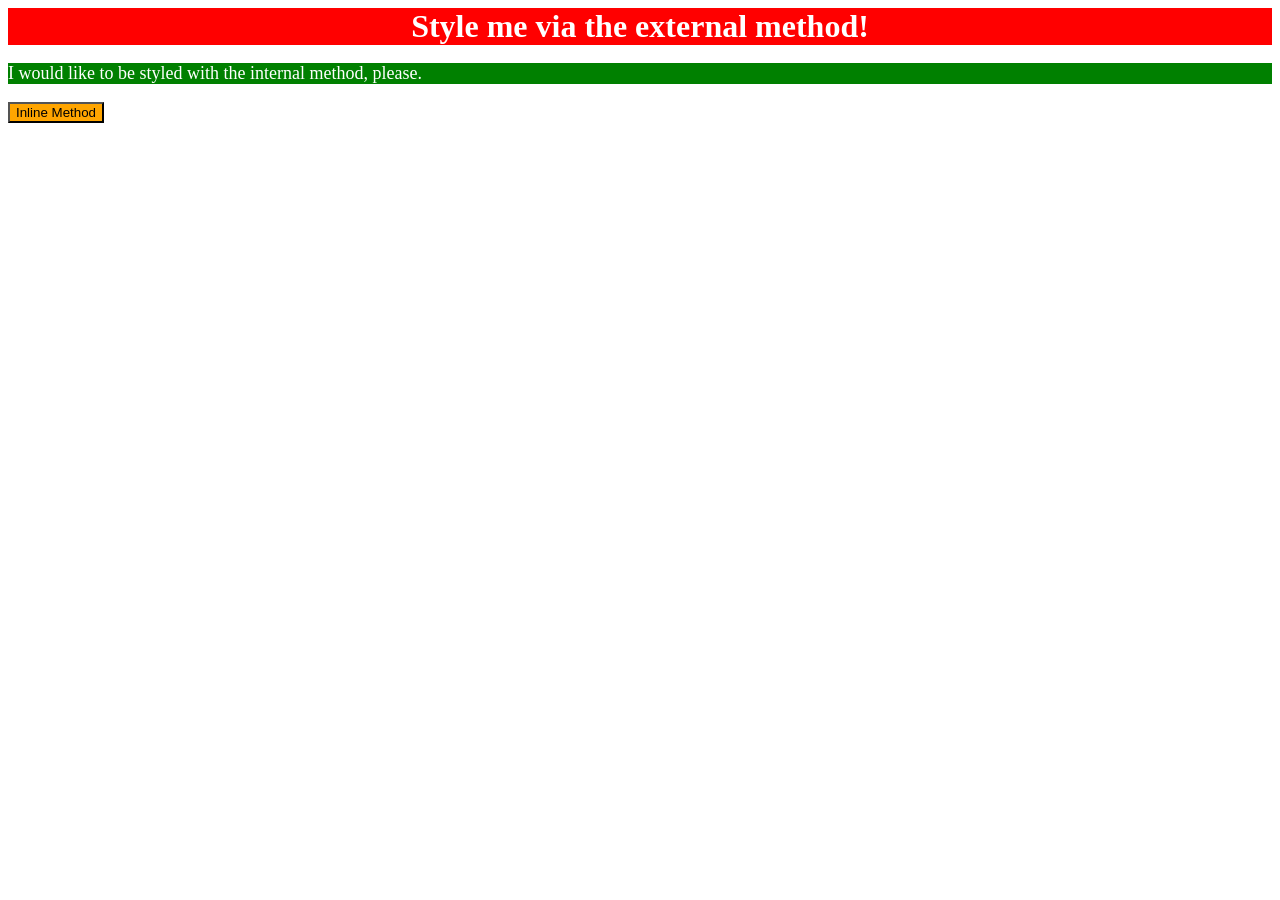
==== foundations/intro-to-css/01-css-methods/index.html @ e4922ff2 "Complete first exercise" ====
<!DOCTYPE html>
<html lang="en">
  <head>
    <meta charset="UTF-8">
    <meta http-equiv="X-UA-Compatible" content="IE=edge">
    <meta name="viewport" content="width=device-width, initial-scale=1.0">
    <link rel="stylesheet" href="styles.css">
    <title>Methods for Adding CSS</title>
  </head>
  <body>
    <div class="top-1">Style me via the external method!</div>
    <p class="p-1">I would like to be styled with the internal method, please.</p>
    <button class="b-1">Inline Method</button>
  </body>
</html>
---- foundations/intro-to-css/01-css-methods/styles.css ----
.top-1{
    background-color: red;
    color: white;
    font-size:32px;
    text-align: center;
    font-weight: bold;
}
.p-1{
    background-color: green;
    color:white ;
    font-size: 18px;
}
.b-1{
    background-color: orange;
    font-size: 18x;
}
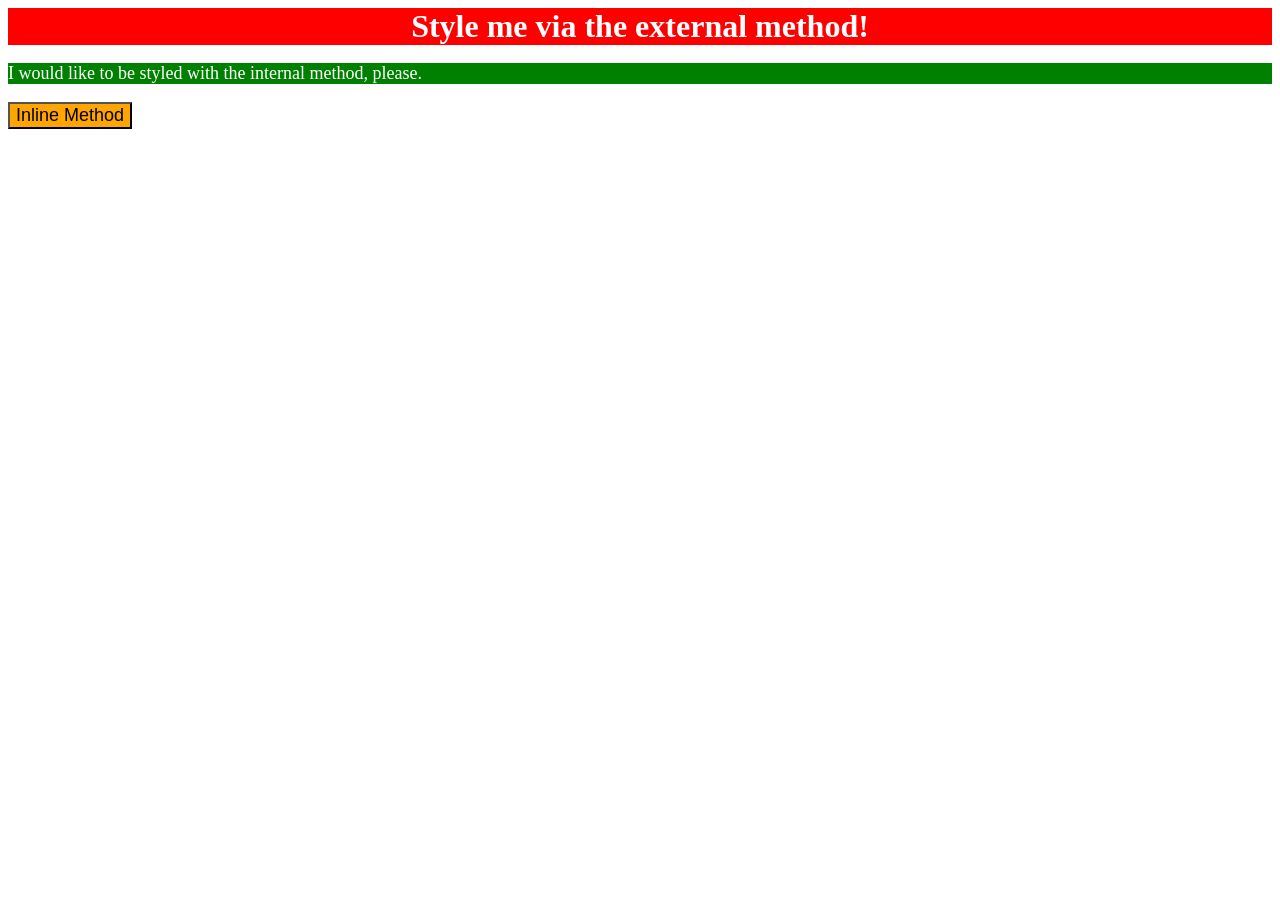
==== commit f3f420d3: "Complete 01-css-methods by inline, internal and external css" ====
--- a/foundations/intro-to-css/01-css-methods/index.html
+++ b/foundations/intro-to-css/01-css-methods/index.html
@@ -5,11 +5,17 @@
     <meta http-equiv="X-UA-Compatible" content="IE=edge">
     <meta name="viewport" content="width=device-width, initial-scale=1.0">
     <link rel="stylesheet" href="styles.css">
+    <style>
+      button{
+        background-color: orange;
+        font-size: 18px;
+      }
+    </style>
     <title>Methods for Adding CSS</title>
   </head>
   <body>
     <div class="top-1">Style me via the external method!</div>
-    <p class="p-1">I would like to be styled with the internal method, please.</p>
-    <button class="b-1">Inline Method</button>
+    <p style="background-color:green;color:white;font-size: 18px;">I would like to be styled with the internal method, please.</p>
+    <button>Inline Method</button>
   </body>
 </html>
--- a/foundations/intro-to-css/01-css-methods/styles.css
+++ b/foundations/intro-to-css/01-css-methods/styles.css
@@ -5,12 +5,3 @@
     text-align: center;
     font-weight: bold;
 }
-.p-1{
-    background-color: green;
-    color:white ;
-    font-size: 18px;
-}
-.b-1{
-    background-color: orange;
-    font-size: 18x;
-}
